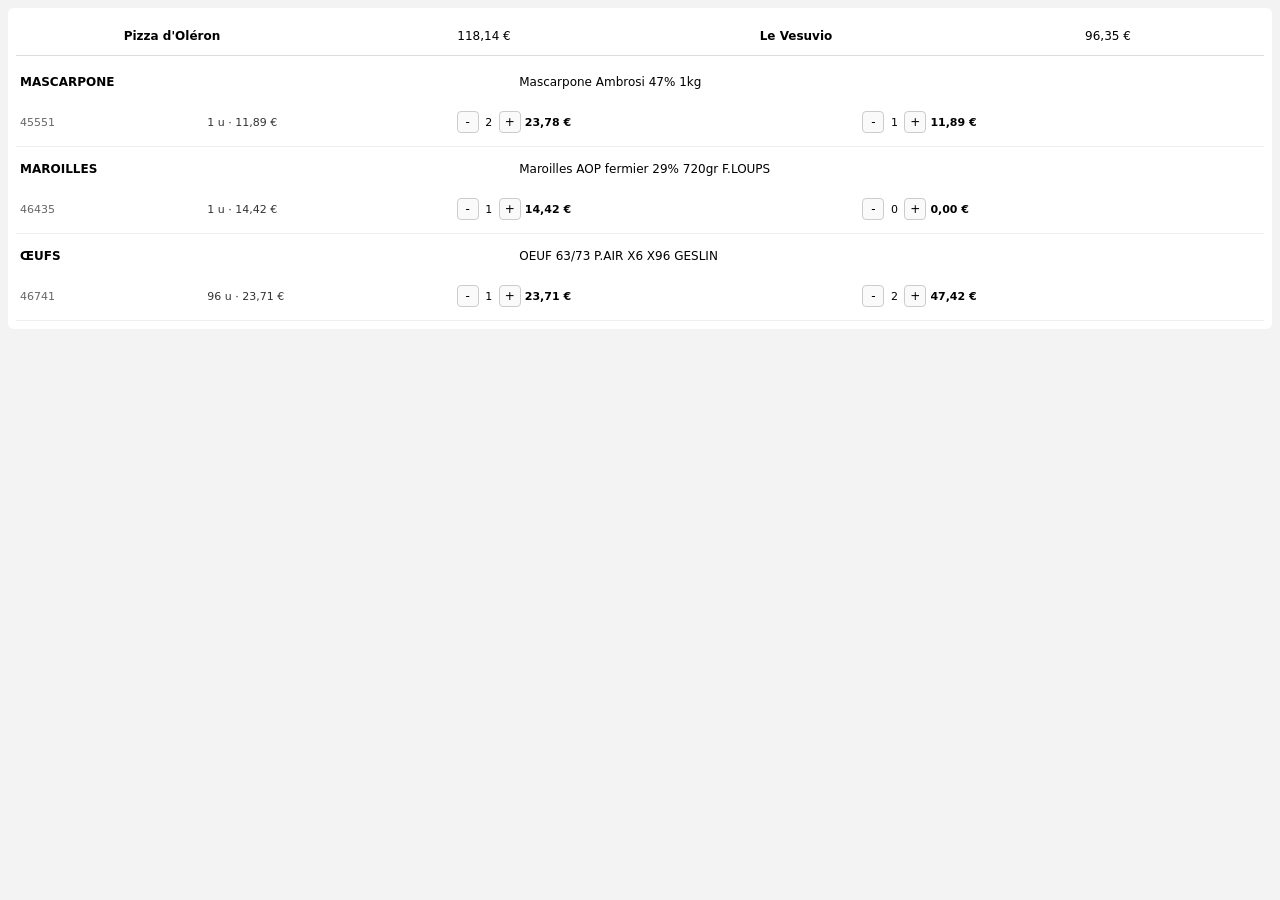
==== test-grid.html @ b387d7ae "Add initial HTML structure for test grid" ====
<!DOCTYPE html>
<html lang="fr">
<head>
  <meta charset="UTF-8">
  <title>Test grille gérant</title>
  <link rel="stylesheet" href="test-grid.css">
</head>
<body>

<div class="fournisseur-bloc">

  <!-- Bandeau gérant (une seule fois) -->
  <div class="gerant-header">
    <div class="etab-name">Pizza d'Oléron</div>
    <div class="etab-total">118,14 €</div>
    <div class="etab-name">Le Vesuvio</div>
    <div class="etab-total">96,35 €</div>
  </div>

  <!-- PRODUIT 1 : MASCARPONE Ambrosi 47% 1kg -->
  <div class="produit">
    <div class="prod-row-info">
      <div class="prod-nom-court">MASCARPONE</div>
      <div class="prod-lib-fournisseur">Mascarpone Ambrosi 47% 1kg</div>
    </div>
    <div class="prod-row-actions">
      <div class="prod-ref">45551</div>
      <div class="prod-colis">1 u · 11,89 €</div>
      <div class="prod-etab">
        <button>-</button>
        <span class="prod-qty">2</span>
        <button>+</button>
        <span class="prod-montant">23,78 €</span>
      </div>
      <div class="prod-etab">
        <button>-</button>
        <span class="prod-qty">1</span>
        <button>+</button>
        <span class="prod-montant">11,89 €</span>
      </div>
    </div>
  </div>

  <!-- PRODUIT 2 : Maroilles AOP Ferm. 29% 720g LOUPS -->
  <div class="produit">
    <div class="prod-row-info">
      <div class="prod-nom-court">MAROILLES</div>
      <div class="prod-lib-fournisseur">Maroilles AOP fermier 29% 720gr F.LOUPS</div>
    </div>
    <div class="prod-row-actions">
      <div class="prod-ref">46435</div>
      <div class="prod-colis">1 u · 14,42 €</div>
      <div class="prod-etab">
        <button>-</button>
        <span class="prod-qty">1</span>
        <button>+</button>
        <span class="prod-montant">14,42 €</span>
      </div>
      <div class="prod-etab">
        <button>-</button>
        <span class="prod-qty">0</span>
        <button>+</button>
        <span class="prod-montant">0,00 €</span>
      </div>
    </div>
  </div>

  <!-- PRODUIT 3 : OEUFS Pl. Air 63/73 (x6 x96) GESLIN -->
  <div class="produit">
    <div class="prod-row-info">
      <div class="prod-nom-court">ŒUFS</div>
      <div class="prod-lib-fournisseur">OEUF 63/73 P.AIR X6 X96 GESLIN</div>
    </div>
    <div class="prod-row-actions">
      <div class="prod-ref">46741</div>
      <div class="prod-colis">96 u · 23,71 €</div>
      <div class="prod-etab">
        <button>-</button>
        <span class="prod-qty">1</span>
        <button>+</button>
        <span class="prod-montant">23,71 €</span>
      </div>
      <div class="prod-etab">
        <button>-</button>
        <span class="prod-qty">2</span>
        <button>+</button>
        <span class="prod-montant">47,42 €</span>
      </div>
    </div>
  </div>

</div>

</body>
</html>
---- test-grid.css ----
* {
  box-sizing: border-box;
  margin: 0;
  padding: 0;
  font-family: system-ui, -apple-system, BlinkMacSystemFont, "Segoe UI", sans-serif;
}

body {
  background: #f3f3f3;
  padding: 8px;
}

/* Bloc fournisseur global */
.fournisseur-bloc {
  background: #ffffff;
  border-radius: 6px;
  padding: 8px;
}

/* Bandeau gérant : UNE FOIS */
.gerant-header {
  display: grid;
  grid-template-columns: 25% 25% 25% 25%;
  height: 40px;
  border-bottom: 1px solid #ddd;
  margin-bottom: 4px;
}

.gerant-header > div {
  display: flex;
  align-items: center;
  justify-content: center;
  font-size: 12px;
  white-space: nowrap;
  overflow: hidden;
  text-overflow: ellipsis;
}

.etab-name {
  font-weight: 600;
}

/* Carte produit */
.produit {
  border-bottom: 1px solid #eee;
  padding: 4px 0;
}

/* Ligne B : infos produit */
.prod-row-info {
  display: grid;
  grid-template-columns: 40% 60%;
  height: 36px;       /* hauteur FIXE */
}

.prod-row-info > div {
  display: flex;
  align-items: center;
  padding: 0 4px;
  white-space: nowrap;
  overflow: hidden;
  text-overflow: ellipsis;
  font-size: 12px;
}

.prod-nom-court {
  font-weight: 600;
}

/* Ligne C : ref + colis + 2 établissements */
.prod-row-actions {
  display: grid;
  grid-template-columns: 15% 20% 32.5% 32.5%;
  height: 40px;      /* hauteur FIXE */
  margin-top: 2px;
}

.prod-row-actions > div {
  display: flex;
  align-items: center;
  padding: 0 4px;
  white-space: nowrap;
  overflow: hidden;
  text-overflow: ellipsis;
  font-size: 11px;
}

.prod-ref {
  color: #666;
}

.prod-colis {
  color: #333;
}

/* Bloc quantité + montant par établissement */
.prod-etab {
  gap: 4px;
  justify-content: flex-start;
}

.prod-etab button {
  width: 22px;
  height: 22px;
  border-radius: 4px;
  border: 1px solid #ccc;
  background: #fafafa;
  font-size: 12px;
  line-height: 1;
}

.prod-qty {
  min-width: 12px;
  text-align: center;
}

.prod-montant {
  font-weight: 600;
}
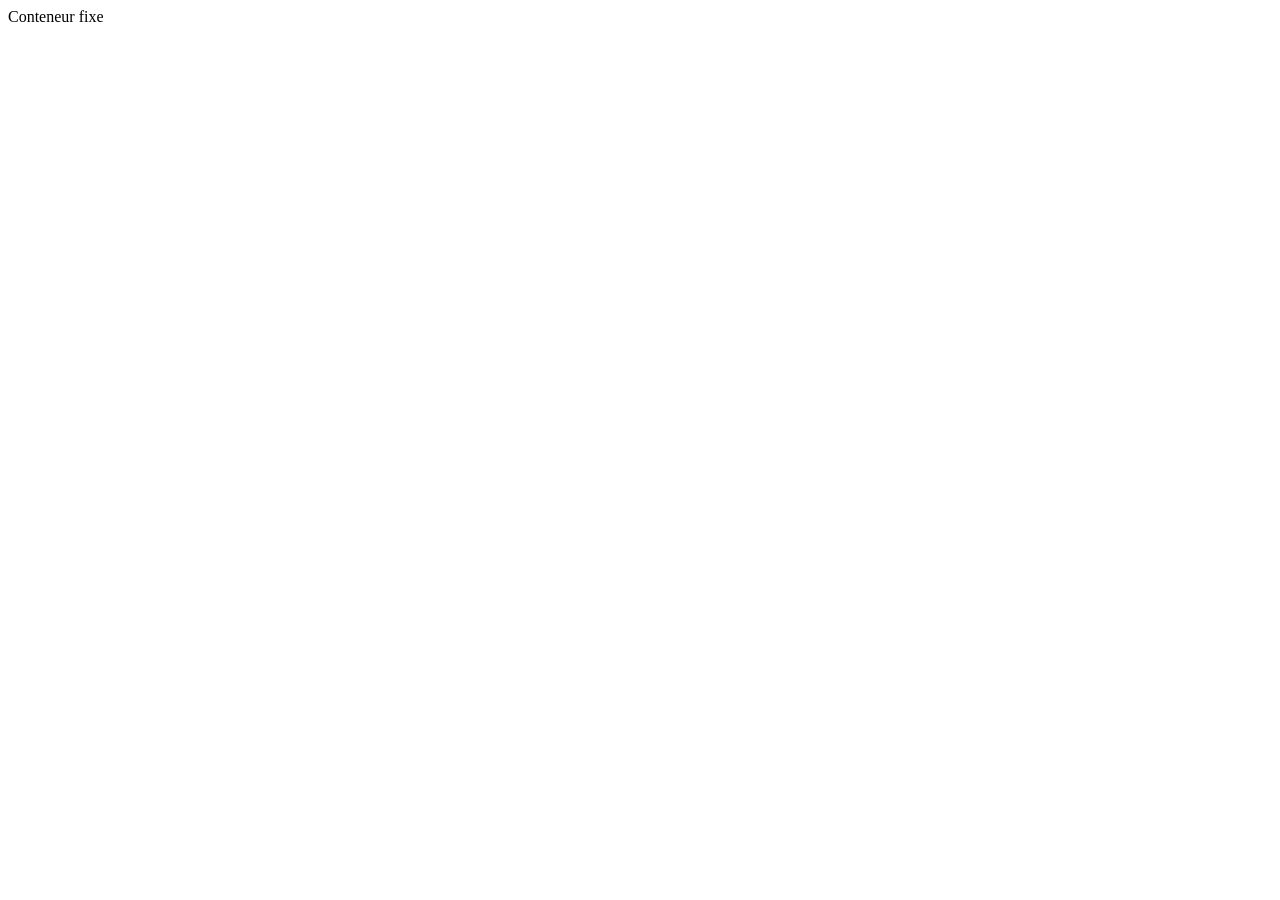
==== commit df3f0ca6: "Update title and stylesheet in test-grid.html" ====
--- a/test-grid.html
+++ b/test-grid.html
@@ -2,93 +2,14 @@
 <html lang="fr">
 <head>
   <meta charset="UTF-8">
-  <title>Test grille gérant</title>
-  <link rel="stylesheet" href="test-grid.css">
+  <title>Test conteneur fixe</title>
+  <meta name="viewport" content="width=device-width, initial-scale=1.0">
+  <link rel="stylesheet" href="test-container.css">
 </head>
 <body>
 
-<div class="fournisseur-bloc">
-
-  <!-- Bandeau gérant (une seule fois) -->
-  <div class="gerant-header">
-    <div class="etab-name">Pizza d'Oléron</div>
-    <div class="etab-total">118,14 €</div>
-    <div class="etab-name">Le Vesuvio</div>
-    <div class="etab-total">96,35 €</div>
-  </div>
-
-  <!-- PRODUIT 1 : MASCARPONE Ambrosi 47% 1kg -->
-  <div class="produit">
-    <div class="prod-row-info">
-      <div class="prod-nom-court">MASCARPONE</div>
-      <div class="prod-lib-fournisseur">Mascarpone Ambrosi 47% 1kg</div>
-    </div>
-    <div class="prod-row-actions">
-      <div class="prod-ref">45551</div>
-      <div class="prod-colis">1 u · 11,89 €</div>
-      <div class="prod-etab">
-        <button>-</button>
-        <span class="prod-qty">2</span>
-        <button>+</button>
-        <span class="prod-montant">23,78 €</span>
-      </div>
-      <div class="prod-etab">
-        <button>-</button>
-        <span class="prod-qty">1</span>
-        <button>+</button>
-        <span class="prod-montant">11,89 €</span>
-      </div>
-    </div>
-  </div>
-
-  <!-- PRODUIT 2 : Maroilles AOP Ferm. 29% 720g LOUPS -->
-  <div class="produit">
-    <div class="prod-row-info">
-      <div class="prod-nom-court">MAROILLES</div>
-      <div class="prod-lib-fournisseur">Maroilles AOP fermier 29% 720gr F.LOUPS</div>
-    </div>
-    <div class="prod-row-actions">
-      <div class="prod-ref">46435</div>
-      <div class="prod-colis">1 u · 14,42 €</div>
-      <div class="prod-etab">
-        <button>-</button>
-        <span class="prod-qty">1</span>
-        <button>+</button>
-        <span class="prod-montant">14,42 €</span>
-      </div>
-      <div class="prod-etab">
-        <button>-</button>
-        <span class="prod-qty">0</span>
-        <button>+</button>
-        <span class="prod-montant">0,00 €</span>
-      </div>
-    </div>
-  </div>
-
-  <!-- PRODUIT 3 : OEUFS Pl. Air 63/73 (x6 x96) GESLIN -->
-  <div class="produit">
-    <div class="prod-row-info">
-      <div class="prod-nom-court">ŒUFS</div>
-      <div class="prod-lib-fournisseur">OEUF 63/73 P.AIR X6 X96 GESLIN</div>
-    </div>
-    <div class="prod-row-actions">
-      <div class="prod-ref">46741</div>
-      <div class="prod-colis">96 u · 23,71 €</div>
-      <div class="prod-etab">
-        <button>-</button>
-        <span class="prod-qty">1</span>
-        <button>+</button>
-        <span class="prod-montant">23,71 €</span>
-      </div>
-      <div class="prod-etab">
-        <button>-</button>
-        <span class="prod-qty">2</span>
-        <button>+</button>
-        <span class="prod-montant">47,42 €</span>
-      </div>
-    </div>
-  </div>
-
+<div class="container-fixe">
+  Conteneur fixe
 </div>
 
 </body>
